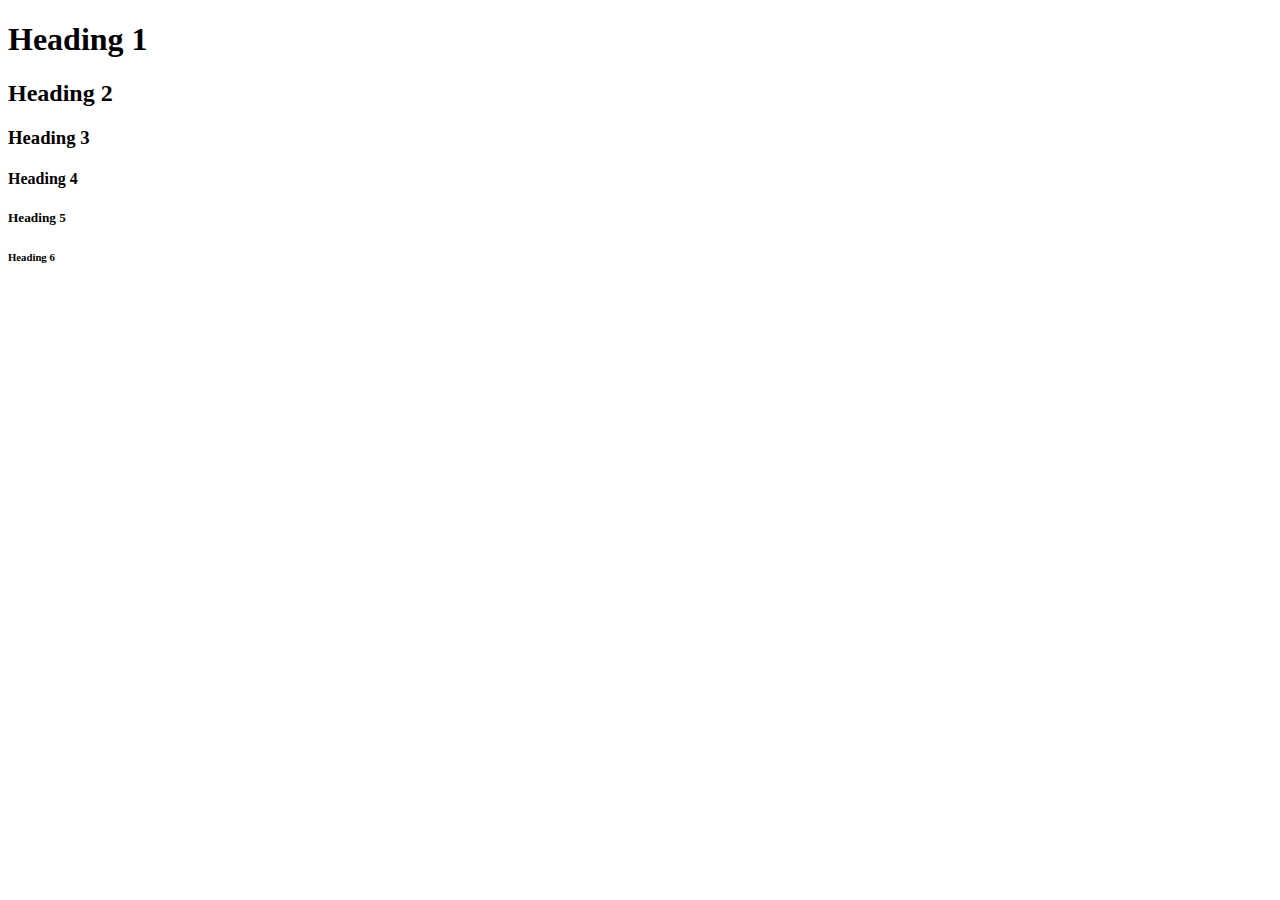
==== index.html @ bd557875 "updated" ====
<!DOCTYPE html>
<html lang="en">
<head>
    <meta charset="UTF-8">
    <meta name="viewport" content="width=device-width, initial-scale=1.0">
    <meta http-equiv="X-UA-Compatible" content="ie=edge">
    <title>HTML Crash-course</title>
</head>
<body>
    <!--Headings -->
    <h1>Heading 1</h1> 
    <h2>Heading 2</h2>
    <h3>Heading 3</h3>
    <h4>Heading 4</h4>
    <h5>Heading 5</h5>
    <h6>Heading 6</h6>   
</body>
</html>
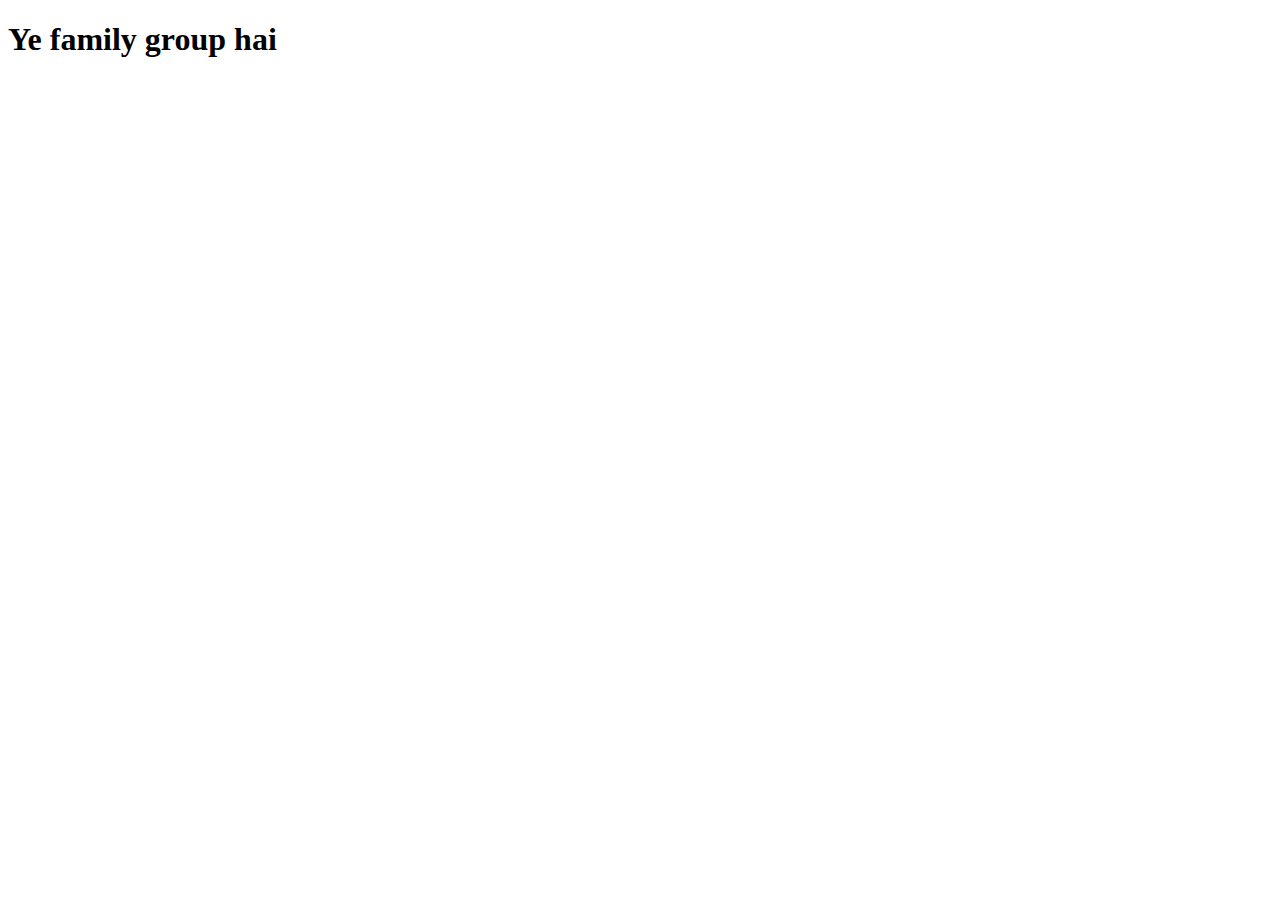
==== commit e33d42f2: "updated" ====
--- a/index.html
+++ b/index.html
@@ -8,11 +8,7 @@
 </head>
 <body>
     <!--Headings -->
-    <h1>Heading 1</h1> 
-    <h2>Heading 2</h2>
-    <h3>Heading 3</h3>
-    <h4>Heading 4</h4>
-    <h5>Heading 5</h5>
-    <h6>Heading 6</h6>   
+    <h1>Ye family group hai</h1> 
+      
 </body>
 </html>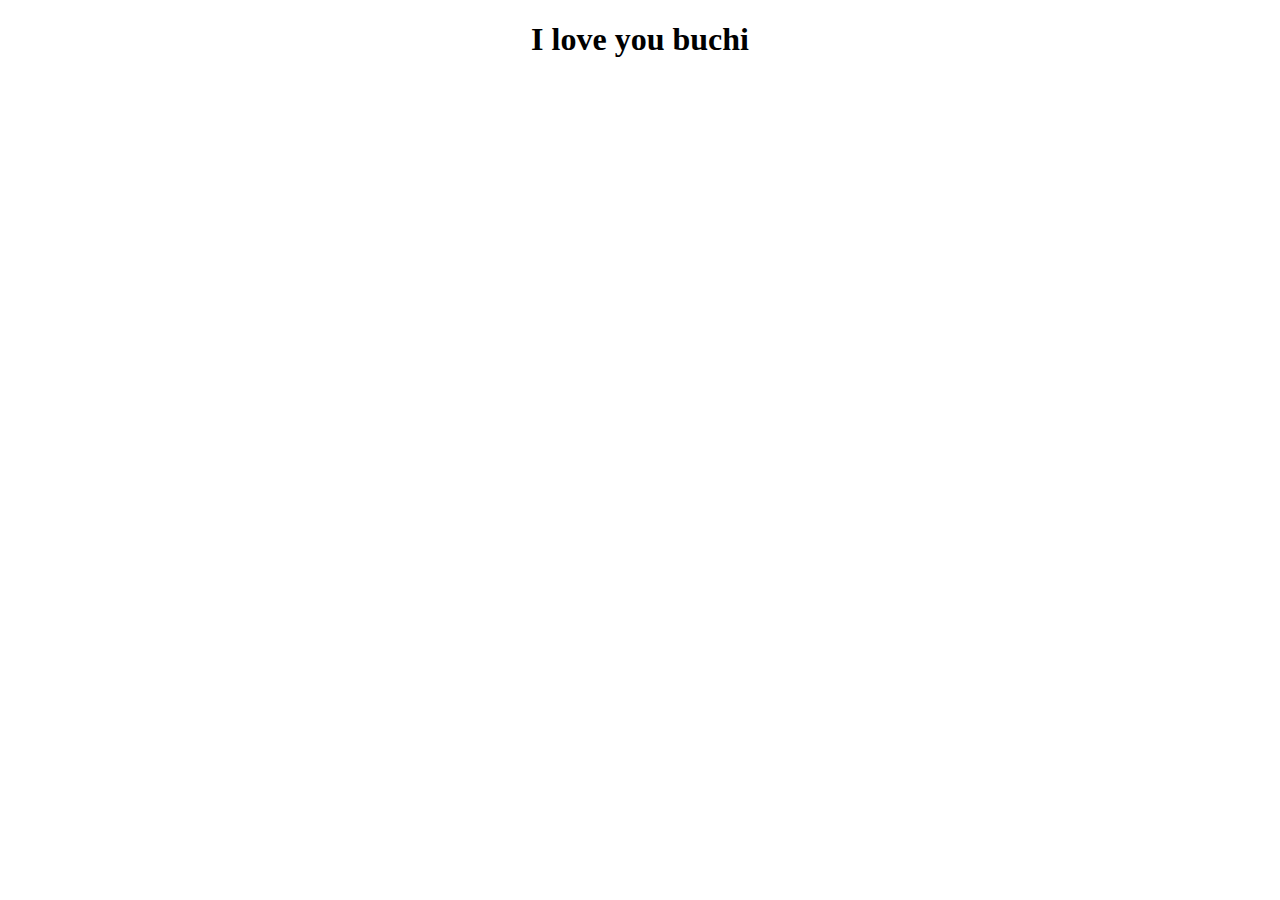
==== commit 0bf89531: "k" ====
--- a/index.html
+++ b/index.html
@@ -6,9 +6,9 @@
     <meta http-equiv="X-UA-Compatible" content="ie=edge">
     <title>HTML Crash-course</title>
 </head>
-<body>
+<body style="text-align:center;">
     <!--Headings -->
-    <h1>Ye family group hai</h1> 
+    <h1>I love you buchi</h1> 
       
 </body>
 </html>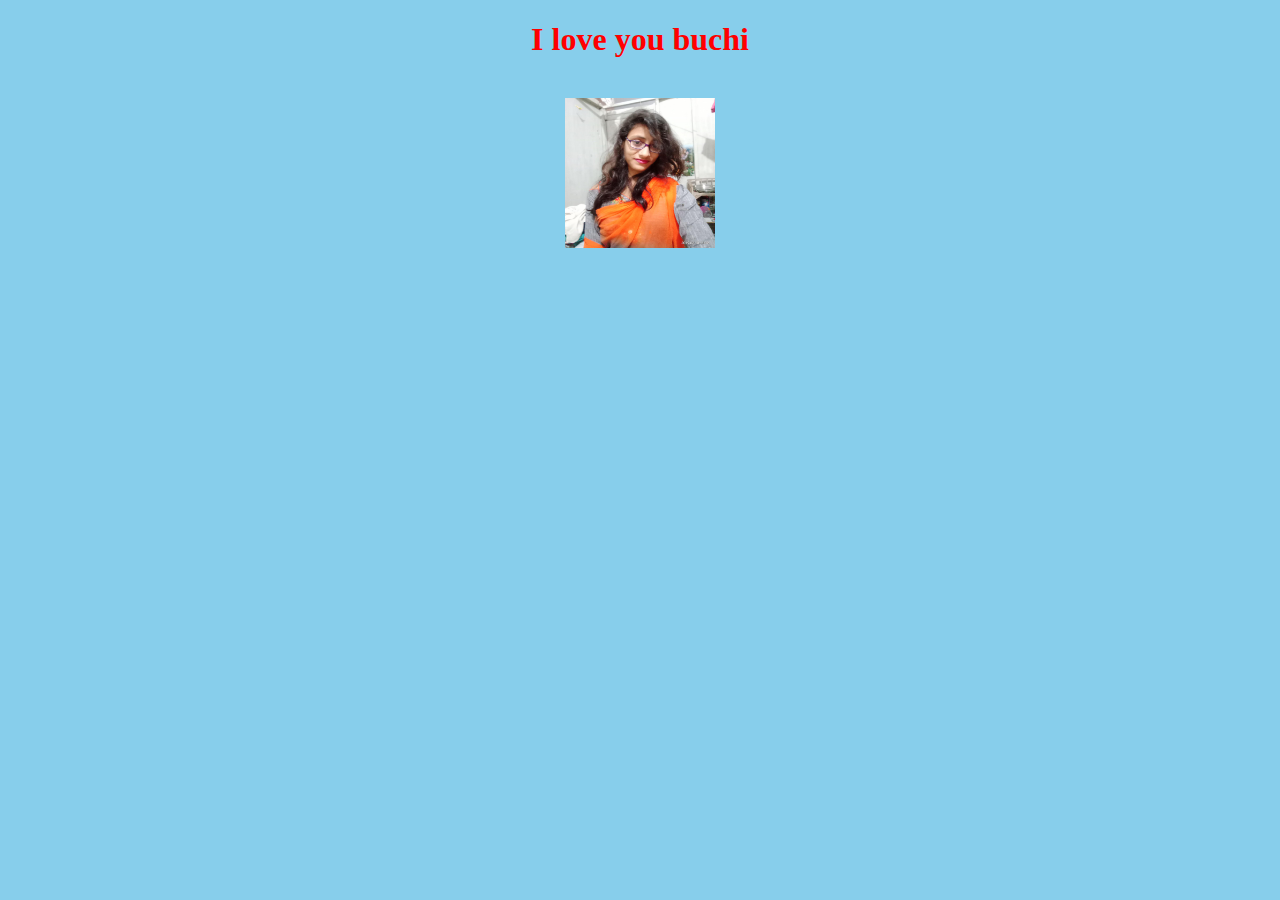
==== commit 47300632: "kjj" ====
--- a/index.html
+++ b/index.html
@@ -6,9 +6,10 @@
     <meta http-equiv="X-UA-Compatible" content="ie=edge">
     <title>HTML Crash-course</title>
 </head>
-<body style="text-align:center;">
+<body style="text-align:center;background-color:skyblue;">
     <!--Headings -->
-    <h1>I love you buchi</h1> 
+    <h1 style="color:red;">I love you buchi</h1> <br>
+    <img src="1.jpg" alt="Buchi" style="width:150px;height:150px;">
       
 </body>
 </html>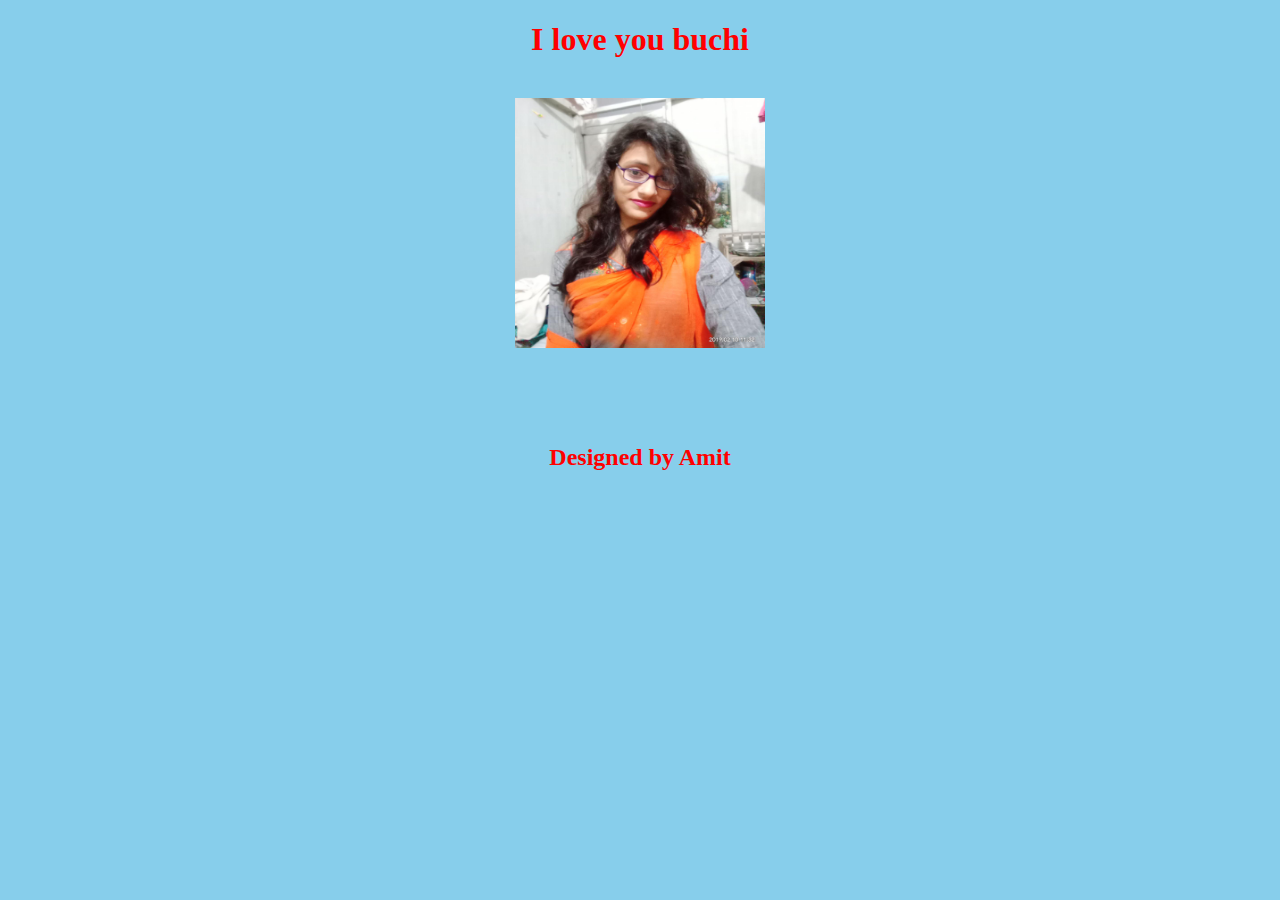
==== commit 639b3aa6: "kkh" ====
--- a/index.html
+++ b/index.html
@@ -4,12 +4,14 @@
     <meta charset="UTF-8">
     <meta name="viewport" content="width=device-width, initial-scale=1.0">
     <meta http-equiv="X-UA-Compatible" content="ie=edge">
-    <title>HTML Crash-course</title>
+    <title>Buchi Website</title>
 </head>
 <body style="text-align:center;background-color:skyblue;">
     <!--Headings -->
     <h1 style="color:red;">I love you buchi</h1> <br>
-    <img src="1.jpg" alt="Buchi" style="width:150px;height:150px;">
+    <img src="1.jpg" alt="Buchi" style="width:250px;height:250px;">
+    <br> <br> <br> <br> <br>
+    <h2 style="color:red;">Designed by Amit</h1> <br>
       
 </body>
 </html>